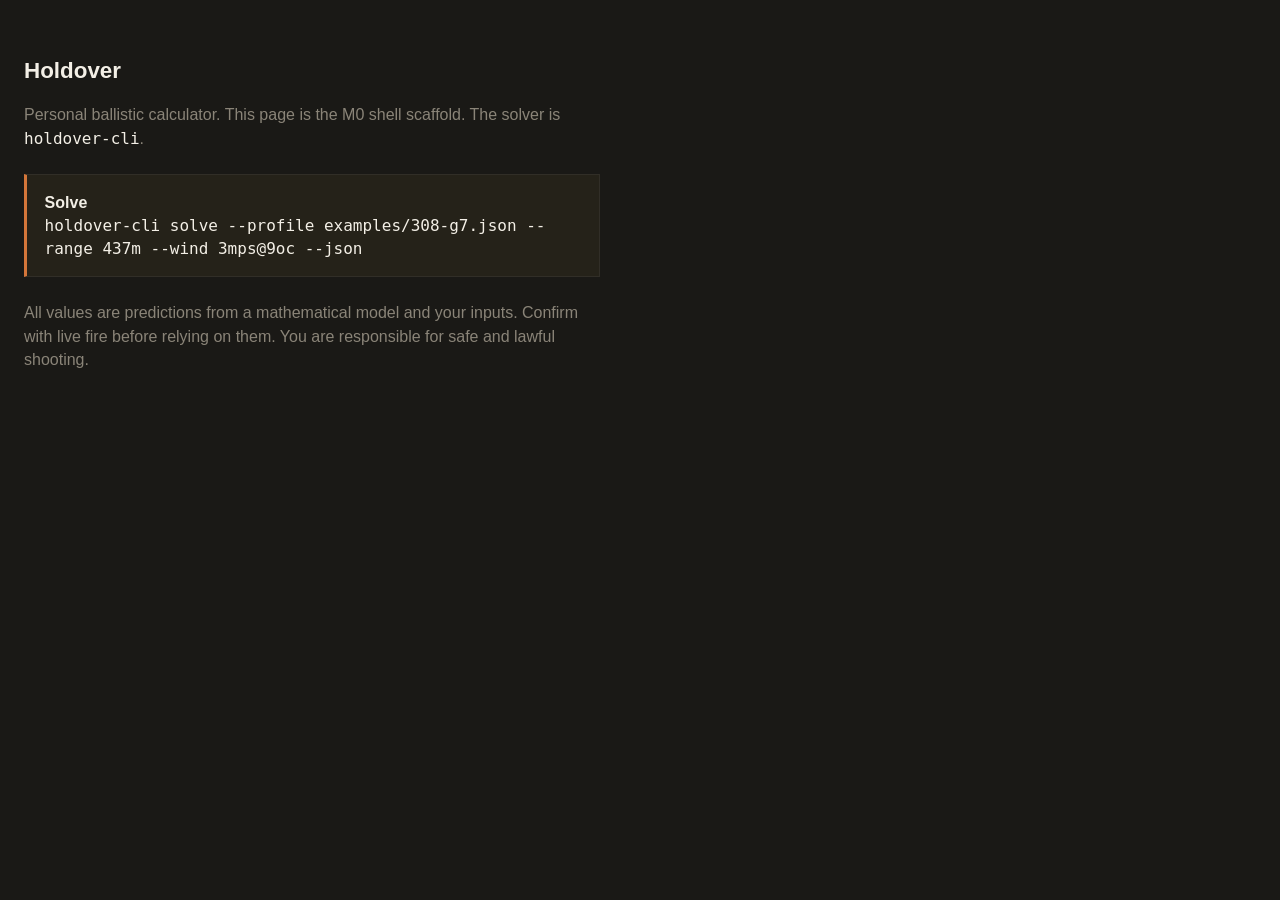
==== app/index.html @ 5f81dde6 "Add the Milestone 0 solver, CLI, and Omarchy theme proof. The core integrates a 3DOF point-mass traj" ====
<!DOCTYPE html>
<html lang="en">
  <head>
    <meta charset="utf-8" />
    <meta name="viewport" content="width=device-width, initial-scale=1" />
    <title>Holdover</title>
    <style>
      :root {
        --background: #1a1916;
        --surface: #252219;
        --text: #f3efe6;
        --text-secondary: #8a8478;
        --border: #312e27;
        --accent: #d4763a;
        --focus: #d4763a;
      }
      html, body { margin: 0; background: var(--background); color: var(--text); }
      body {
        font: 16px/1.45 "IBM Plex Sans", "Noto Sans", sans-serif;
        padding: 2.5rem 1.5rem;
      }
      main { max-width: 36rem; }
      h1 { font-weight: 560; font-size: 1.4rem; letter-spacing: 0; }
      .hold {
        margin: 1.5rem 0;
        padding: 1rem 1.1rem;
        background: var(--surface);
        border: 1px solid var(--border);
        border-left: 3px solid var(--accent);
        font-variant-numeric: tabular-nums;
      }
      .hold b { font-weight: 560; }
      p { color: var(--text-secondary); }
      code { color: var(--text); }
    </style>
  </head>
  <body>
    <main>
      <h1>Holdover</h1>
      <p>Personal ballistic calculator. This page is the M0 shell scaffold. The solver is <code>holdover-cli</code>.</p>
      <div class="hold">
        <div><b>Solve</b></div>
        <code>holdover-cli solve --profile examples/308-g7.json --range 437m --wind 3mps@9oc --json</code>
      </div>
      <p>All values are predictions from a mathematical model and your inputs. Confirm with live fire before relying on them. You are responsible for safe and lawful shooting.</p>
    </main>
  </body>
</html>
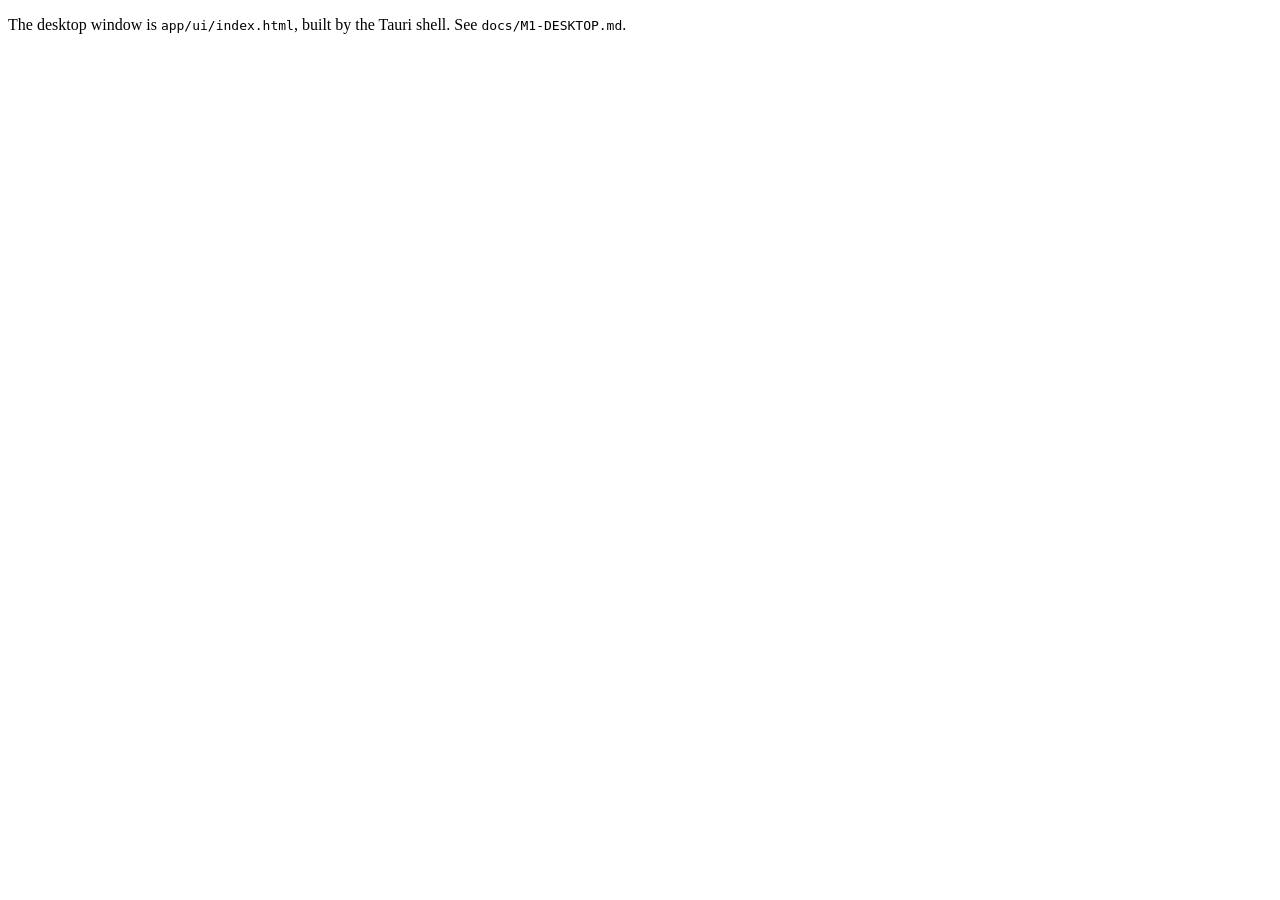
==== commit 33dac4c1: "Add the M1 solver gates and a buildable Tauri spike. Keep the py-ballisticcalc comparison in CI, gat" ====
--- a/app/index.html
+++ b/app/index.html
@@ -2,47 +2,9 @@
 <html lang="en">
   <head>
     <meta charset="utf-8" />
-    <meta name="viewport" content="width=device-width, initial-scale=1" />
     <title>Holdover</title>
-    <style>
-      :root {
-        --background: #1a1916;
-        --surface: #252219;
-        --text: #f3efe6;
-        --text-secondary: #8a8478;
-        --border: #312e27;
-        --accent: #d4763a;
-        --focus: #d4763a;
-      }
-      html, body { margin: 0; background: var(--background); color: var(--text); }
-      body {
-        font: 16px/1.45 "IBM Plex Sans", "Noto Sans", sans-serif;
-        padding: 2.5rem 1.5rem;
-      }
-      main { max-width: 36rem; }
-      h1 { font-weight: 560; font-size: 1.4rem; letter-spacing: 0; }
-      .hold {
-        margin: 1.5rem 0;
-        padding: 1rem 1.1rem;
-        background: var(--surface);
-        border: 1px solid var(--border);
-        border-left: 3px solid var(--accent);
-        font-variant-numeric: tabular-nums;
-      }
-      .hold b { font-weight: 560; }
-      p { color: var(--text-secondary); }
-      code { color: var(--text); }
-    </style>
   </head>
   <body>
-    <main>
-      <h1>Holdover</h1>
-      <p>Personal ballistic calculator. This page is the M0 shell scaffold. The solver is <code>holdover-cli</code>.</p>
-      <div class="hold">
-        <div><b>Solve</b></div>
-        <code>holdover-cli solve --profile examples/308-g7.json --range 437m --wind 3mps@9oc --json</code>
-      </div>
-      <p>All values are predictions from a mathematical model and your inputs. Confirm with live fire before relying on them. You are responsible for safe and lawful shooting.</p>
-    </main>
+    <p>The desktop window is <code>app/ui/index.html</code>, built by the Tauri shell. See <code>docs/M1-DESKTOP.md</code>.</p>
   </body>
 </html>
